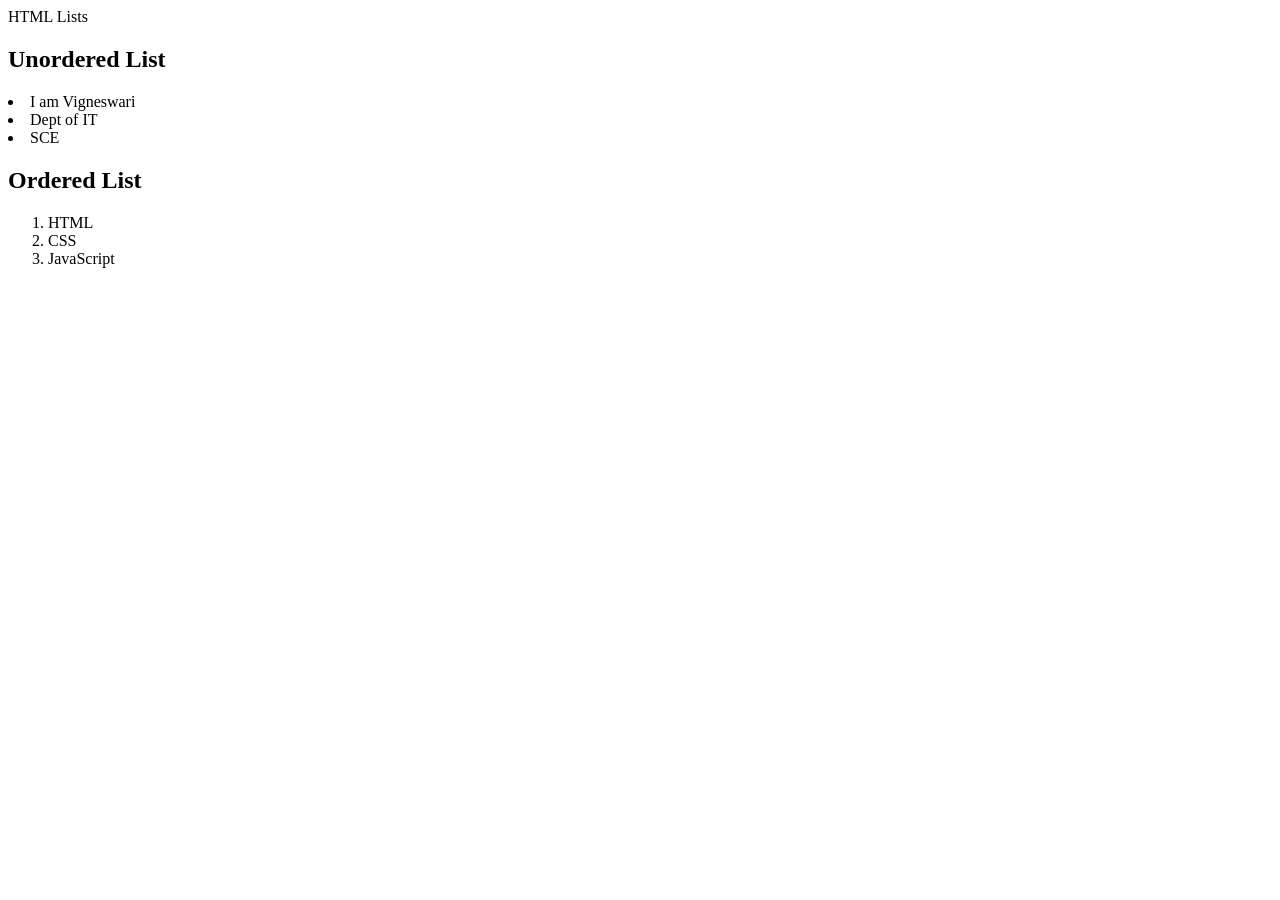
==== index.html @ fdd3389e "Add files via upload" ====
<!DOCTYPE html>
<html>
    <head>
        <tittle>HTML Lists</tittle>
        <head>
        <body>
            <h2>Unordered List</h2>
            <u1>
                <li>I am Vigneswari</li>
                <li>Dept of IT</li>
                <li>SCE</li>
            </u1>
            <h2>Ordered List</h2>
            <ol>
                <li>HTML</li>
                <li>CSS</li>
                <li>JavaScript</li>
            </ol>
        </body>
</html>
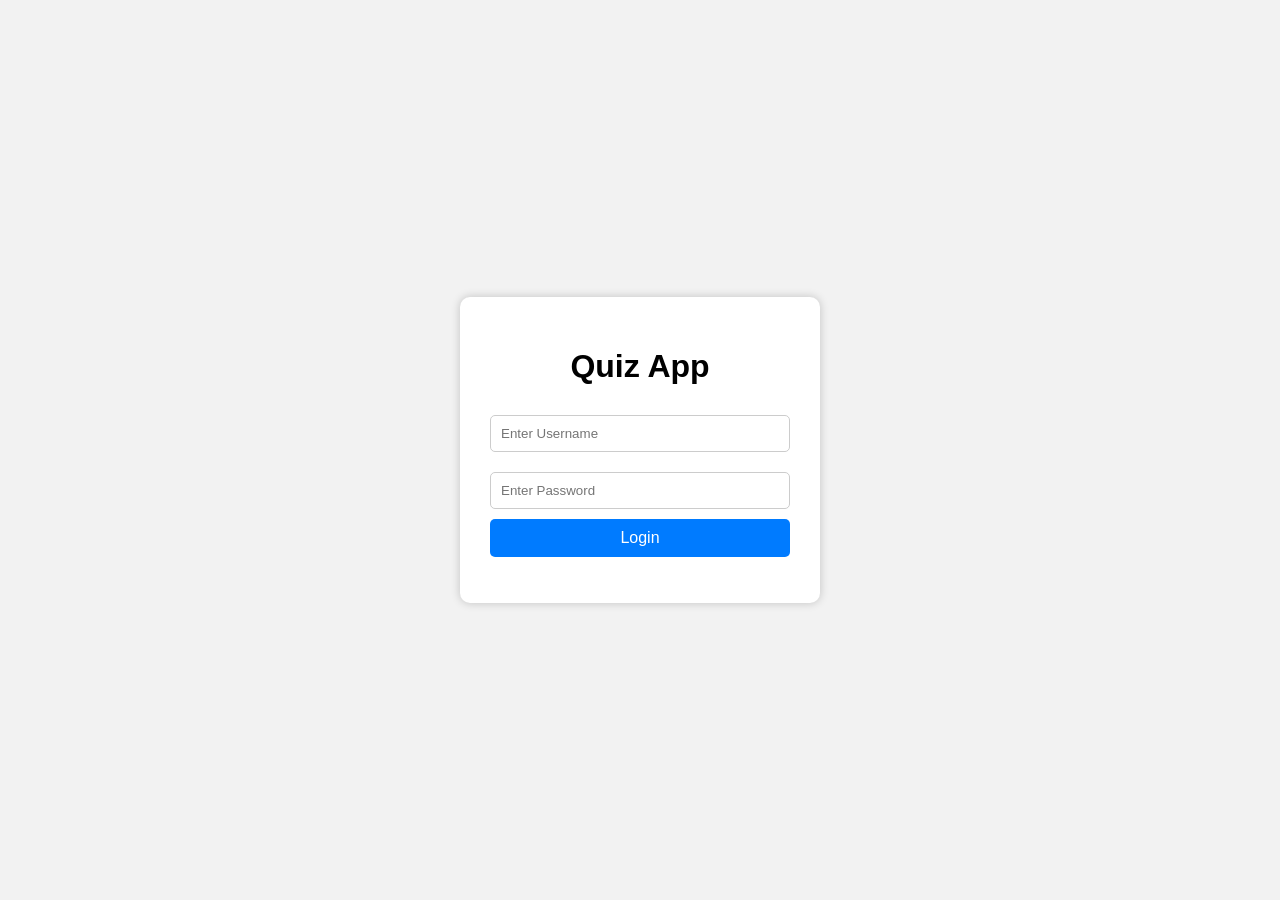
==== commit b8ed4733: "Add files via upload" ====
--- a/index.html
+++ b/index.html
@@ -1,20 +1,19 @@
 <!DOCTYPE html>
-<html>
-    <head>
-        <tittle>HTML Lists</tittle>
-        <head>
-        <body>
-            <h2>Unordered List</h2>
-            <u1>
-                <li>I am Vigneswari</li>
-                <li>Dept of IT</li>
-                <li>SCE</li>
-            </u1>
-            <h2>Ordered List</h2>
-            <ol>
-                <li>HTML</li>
-                <li>CSS</li>
-                <li>JavaScript</li>
-            </ol>
-        </body>
+<html lang="en">
+<head>
+    <meta charset="UTF-8">
+    <meta name="viewport" content="width=device-width, initial-scale=1.0">
+    <title>Quiz App - Login</title>
+    <link rel="stylesheet" href="style.css">
+</head>
+<body>
+<div class="login-container">
+    <h1>Quiz App</h1>
+    <input type="text" id="username" placeholder="Enter Username">
+    <input type="password" id="password" placeholder="Enter Password">
+    <button onclick="login()">Login</button>
+    <p id="error"></p>
+</div>
+<script src="auth.js"></script>
+</body>
 </html>
--- a/style.css
+++ b/style.css
@@ -0,0 +1,46 @@
+body{
+    margin:0;
+    padding:0;
+    font-family:Arial, sans-serif;
+    background:#f2f2f2;
+    display:flex;
+    justify-content:center;
+    align-items:center;
+    height:100vh;
+}
+.login-container{
+    background:white;
+    padding:30px;
+    border-radius:10px;
+    box-shadow:0 0 10px rgba(0,0,0,0.2);
+    text-align:center;
+    width:300px;
+}
+h1{
+    margin-bottom:20px;
+}
+input{
+    width:100%;
+    padding:10px;
+    margin:10px 0;
+    border:1px solid #ccc;
+    border-radius:5px;
+    box-sizing:border-box;
+}
+button{
+    width:100%;
+    padding:10px;
+    background:#007BFF;
+    color:white;
+    border:none;
+    border-radius:5px;
+    cursor:pointer;
+    font-size:16px;
+}
+button:hover{
+    background:#0056b3;
+}
+#error{
+    color:red;
+    margin-top:10px;
+}
